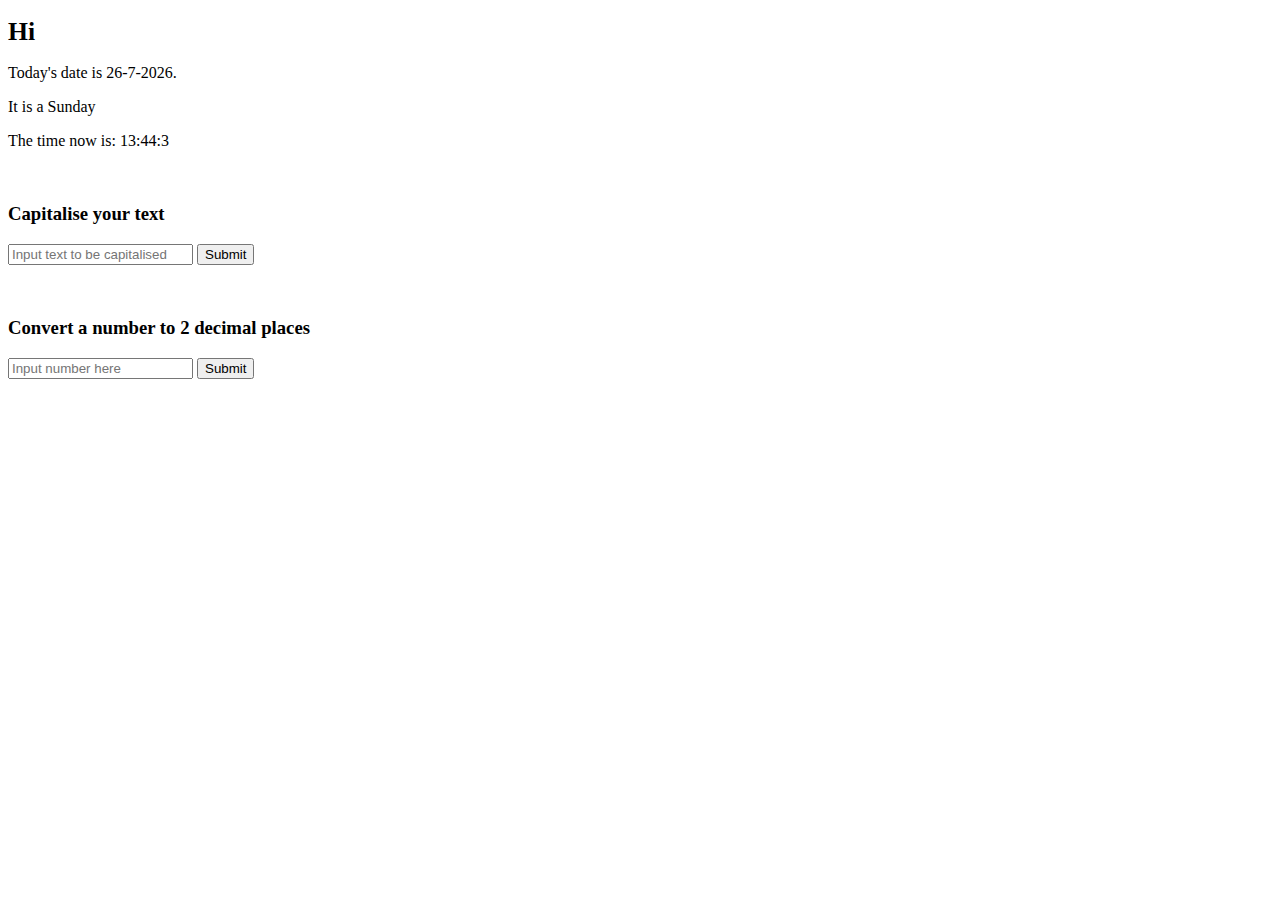
==== index.html @ 7eb8293b "yoo" ====
<!DOCTYPE html>
<html>

<head>
    <meta charset="UTF-8">
    <meta name="viewport" content="width=device-width, initial-scale=1">
    <title>Hi</title>
</head>

<body>
    <h1 style="font-size:2vw">Hi</h1> 
    <p id="date"></p>
    <p id="day"></p>
    <p id="time"></p>

    <br>

    <form id="form1">
        <h3>Capitalise your text</h3>
        <input type="text" id="caps" class="form-control" placeholder="Input text to be capitalised">
        <button type="submit">Submit</button>
        <p id="capitalisedText"></p>
        <p id="textLength"></p>
    </form>
    
    <br>

    <form id="form2">
        <h3>Convert a number to 2 decimal places</h3>
        <input type="text" id="num" class="form-control" placeholder="Input number here">
        <button type="submit">Submit</button>
        <p id="roundedNumber"></p>
    </form>

    <script src="js/main.js"></script>
</body>

</html>
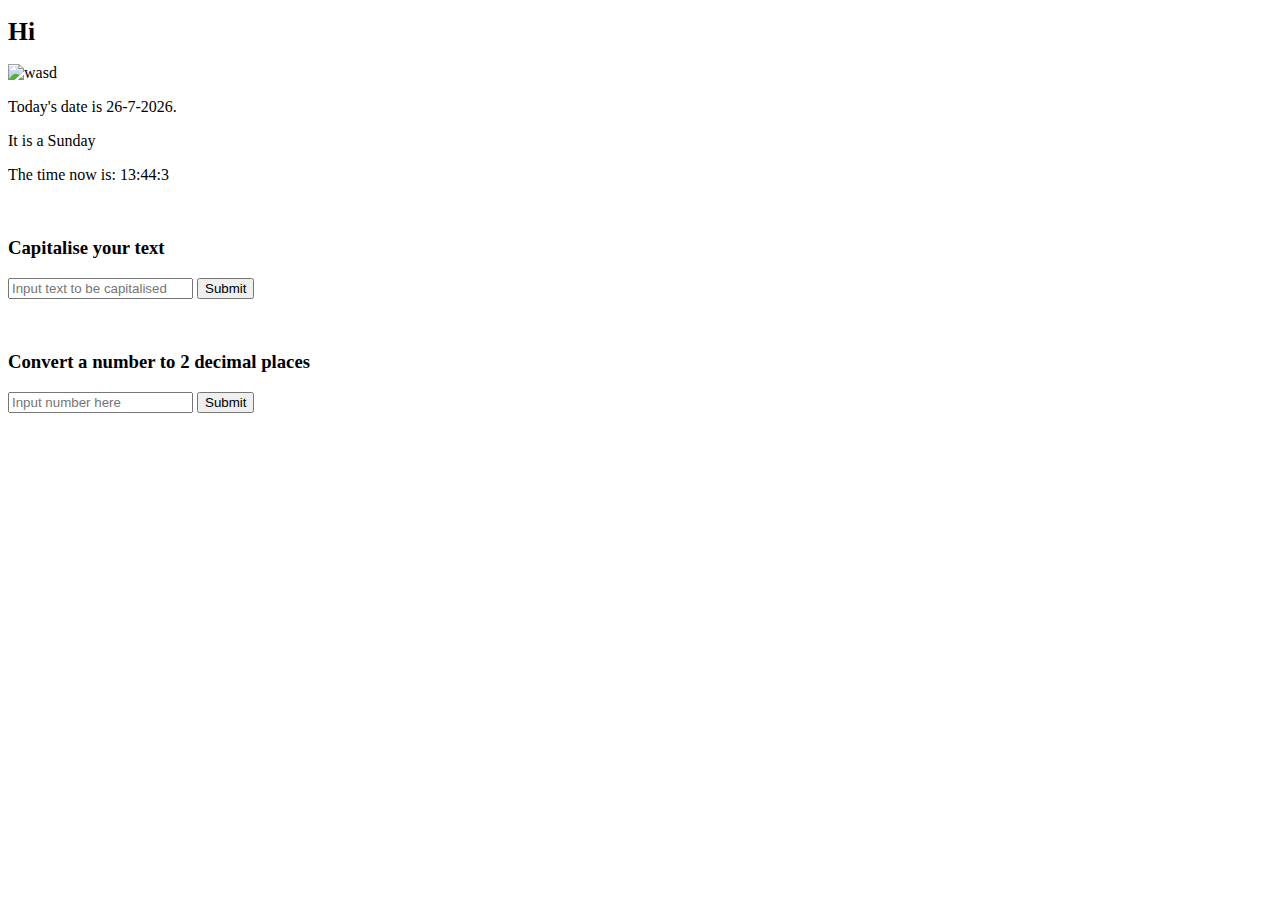
==== commit 8bb602a1: "added css" ====
--- a/index.html
+++ b/index.html
@@ -5,10 +5,12 @@
     <meta charset="UTF-8">
     <meta name="viewport" content="width=device-width, initial-scale=1">
     <title>Hi</title>
+    <link rel="stylesheet" href="wasd.css">
 </head>
 
 <body>
-    <h1 style="font-size:2vw">Hi</h1> 
+    <h1 style="font-size:2vw">Hi</h1>
+    <img src="https://place-hold.it/300" alt="wasd"> 
     <p id="date"></p>
     <p id="day"></p>
     <p id="time"></p>
--- a/wasd.css
+++ b/wasd.css
@@ -0,0 +1,4 @@
+img {
+    width: 20%;
+    height: auto;
+}